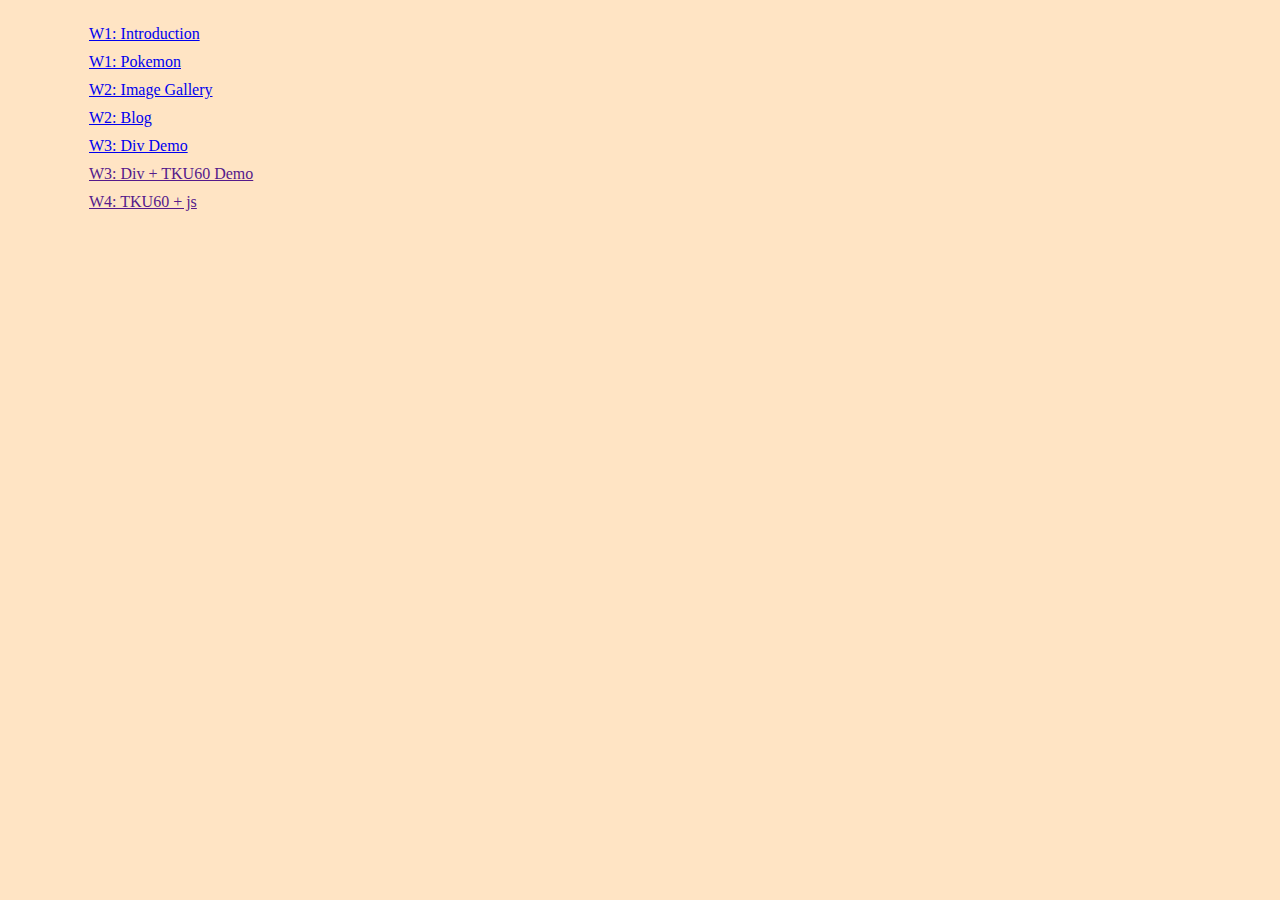
==== index.html @ acc623d4 "www file, saving w01~w03 files" ====
<!DOCTYPE html>
<html lang="en">
  <head>
    <meta charset="UTF-8" />
    <meta name="viewport" content="width=device-width, initial-scale=1.0" />
    <link rel="stylesheet" href="./classdemo.css" />
    <title>109-1 Class Demo</title>
  </head>
  <body>
    <div id="container">
      <ul>
        <li>
          <a href="./w01/intro.html"> W1: Introduction</a>
        </li>
        <li>
          <a href="./w01/pokemon.html"> W1: Pokemon</a>
        </li>
        <li>
          <a href="./w02/image.html"> W2: Image Gallery</a>
        </li>
        <li>
          <a href="./w02/blog.html"> W2: Blog</a>
        </li>
        <li>
          <a href="./w03/div.html"> W3: Div Demo</a>
        </li>
        <li>
          <a href=""> W3: Div + TKU60 Demo</a>
        </li>
        <li>
          <a href=""> W4: TKU60 + js</a>
        </li>
      </ul>
    </div>
  </body>
</html>
---- classdemo.css ----
* {
  padding: 0;
  margin: 0;
  box-sizing: border-box;
}

body {
  background-color: bisque;
  font-size: 16px;
}

#container {
  width: 90%;
  margin: 20px auto;
}

ul {
  display: flex;
  flex-direction: column;
  margin-top: 25px;
  padding-left: 20px;
}

ul li {
  list-style-type: none;
  padding: 0px 5px 10px 5px;
  font-size: 0.9 rem;
}
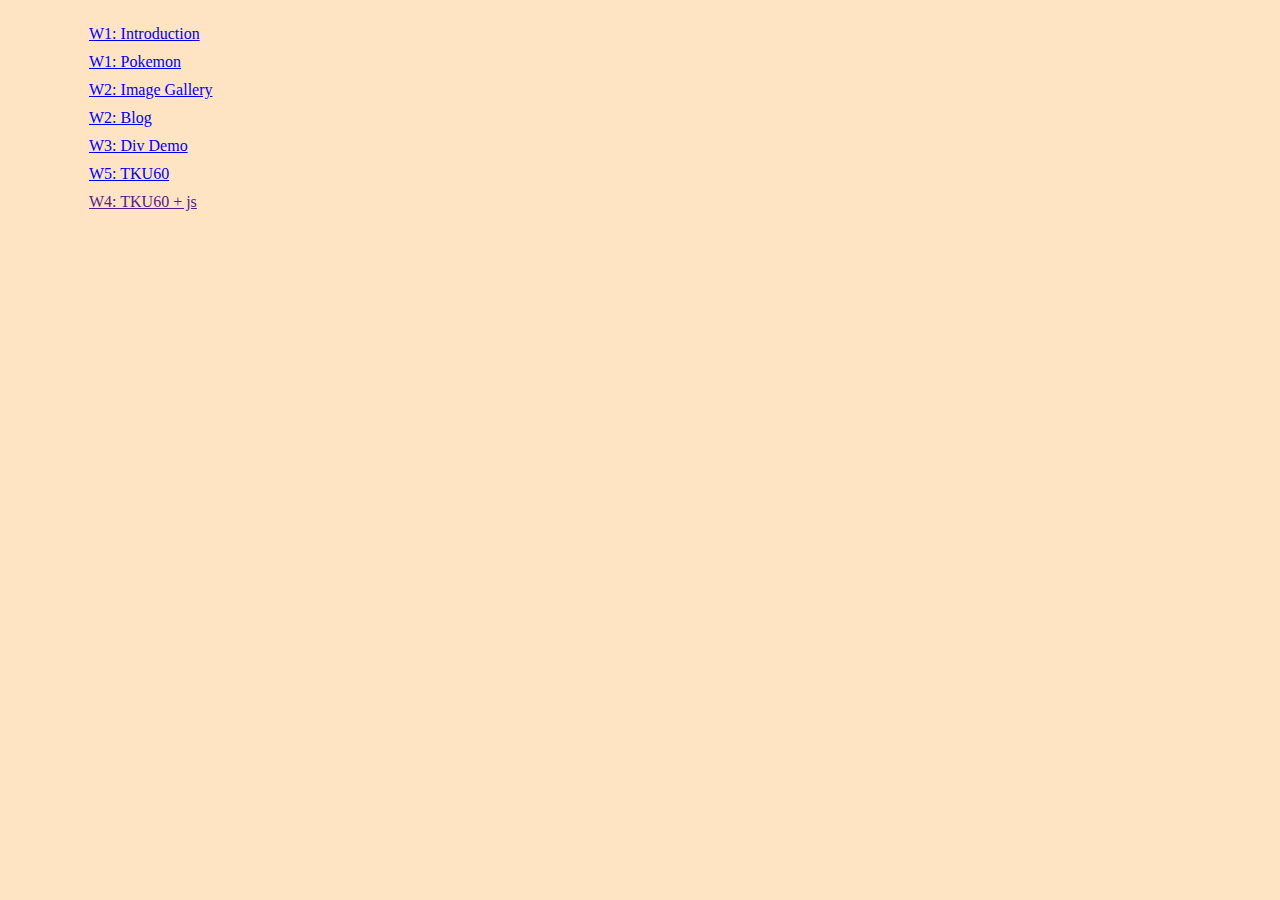
==== commit 04b10c40: "Update index.html" ====
--- a/index.html
+++ b/index.html
@@ -25,7 +25,7 @@
           <a href="./w03/div.html"> W3: Div Demo</a>
         </li>
         <li>
-          <a href=""> W3: Div + TKU60 Demo</a>
+          <a href="../w05-bookstrap/Nav.html"> W5: TKU60</a>
         </li>
         <li>
           <a href=""> W4: TKU60 + js</a>
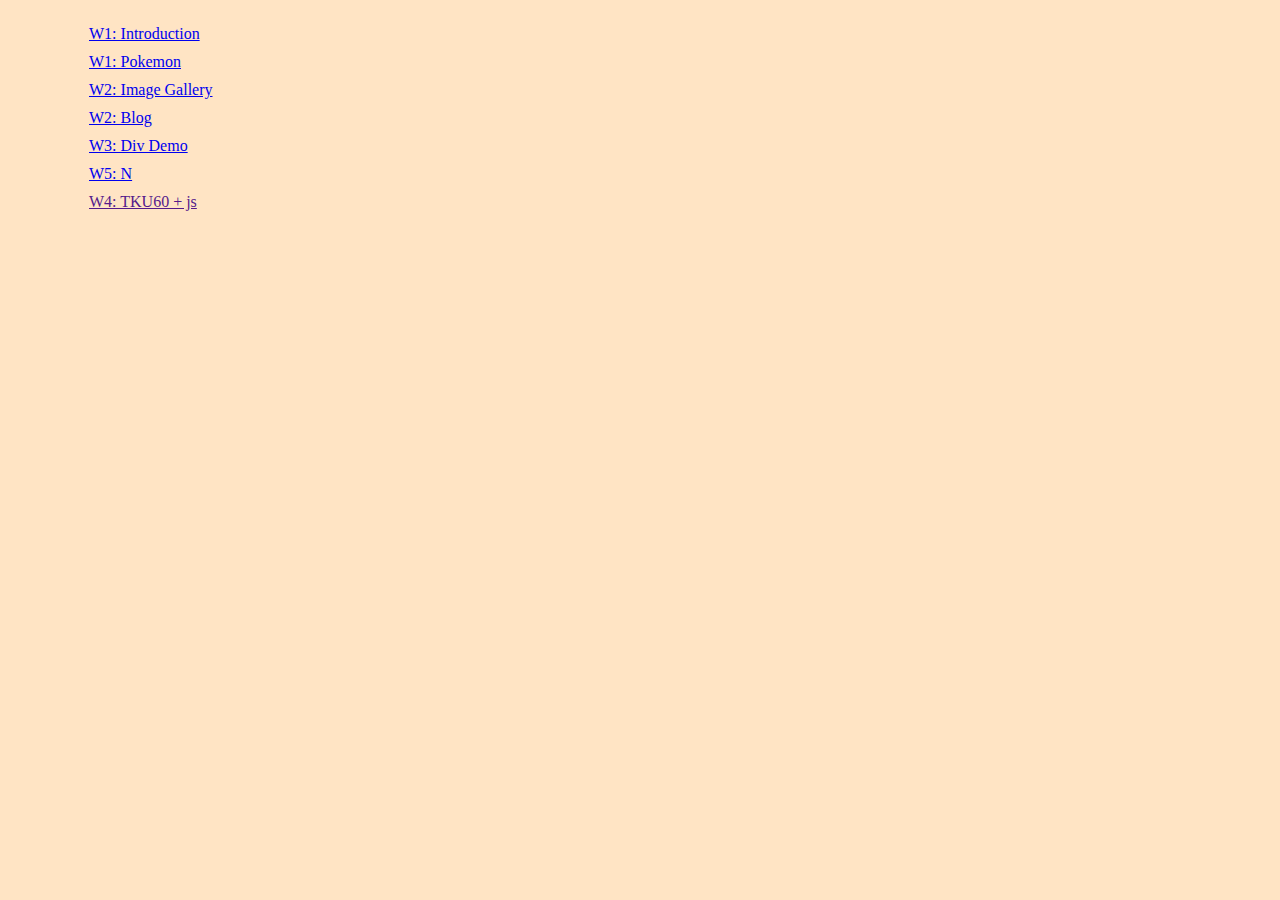
==== commit aeafcd32: "Update index.html" ====
--- a/index.html
+++ b/index.html
@@ -25,7 +25,7 @@
           <a href="./w03/div.html"> W3: Div Demo</a>
         </li>
         <li>
-          <a href="../w05-bookstrap/Nav.html"> W5: TKU60</a>
+          <a href="./w05-bookstrap/Nav.html"> W5: N</a>
         </li>
         <li>
           <a href=""> W4: TKU60 + js</a>
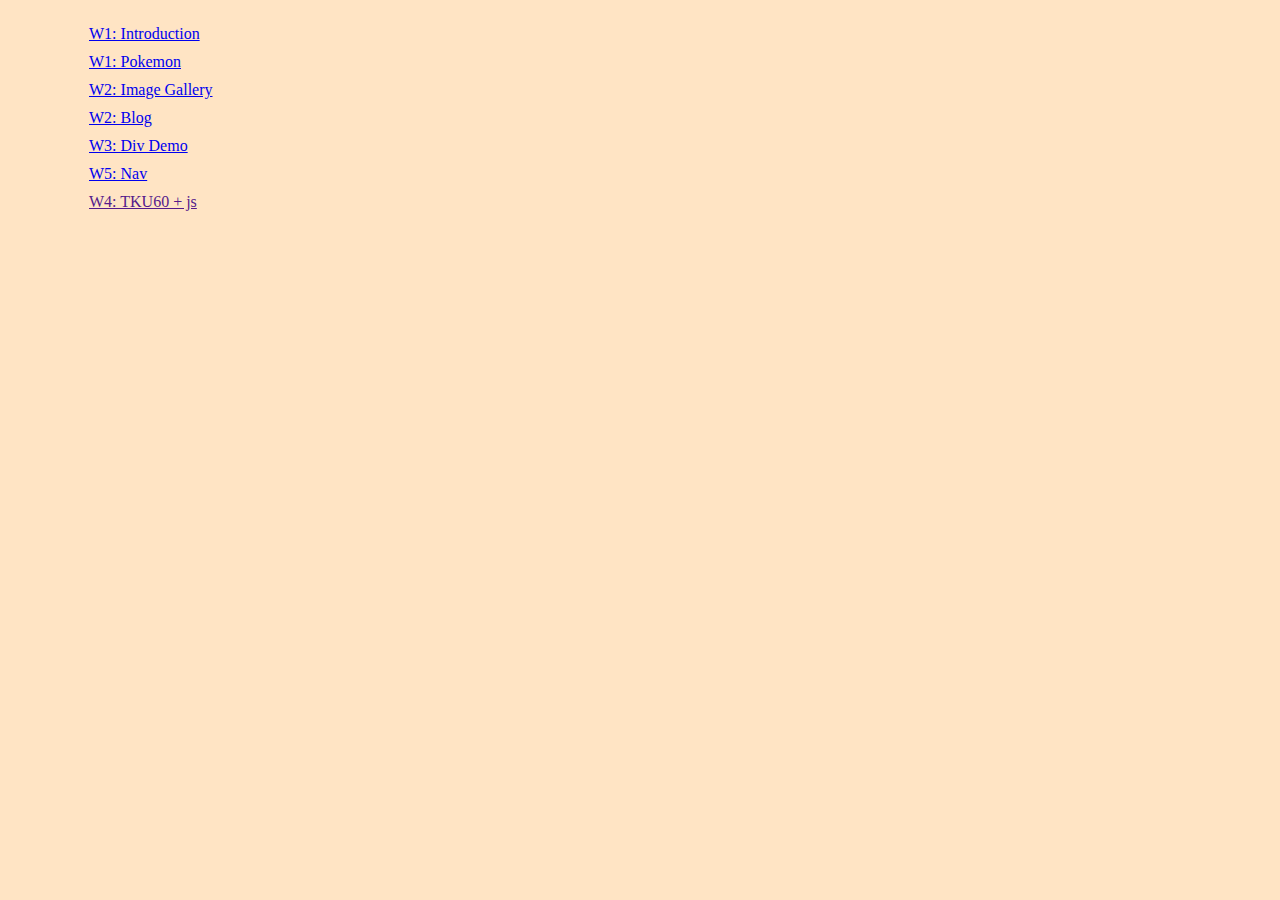
==== commit cbd685c7: "Update index.html" ====
--- a/index.html
+++ b/index.html
@@ -25,7 +25,7 @@
           <a href="./w03/div.html"> W3: Div Demo</a>
         </li>
         <li>
-          <a href="./w05-bookstrap/Nav.html"> W5: N</a>
+          <a href="./w05-bookstrap/Nav.html"> W5: Nav</a>
         </li>
         <li>
           <a href=""> W4: TKU60 + js</a>
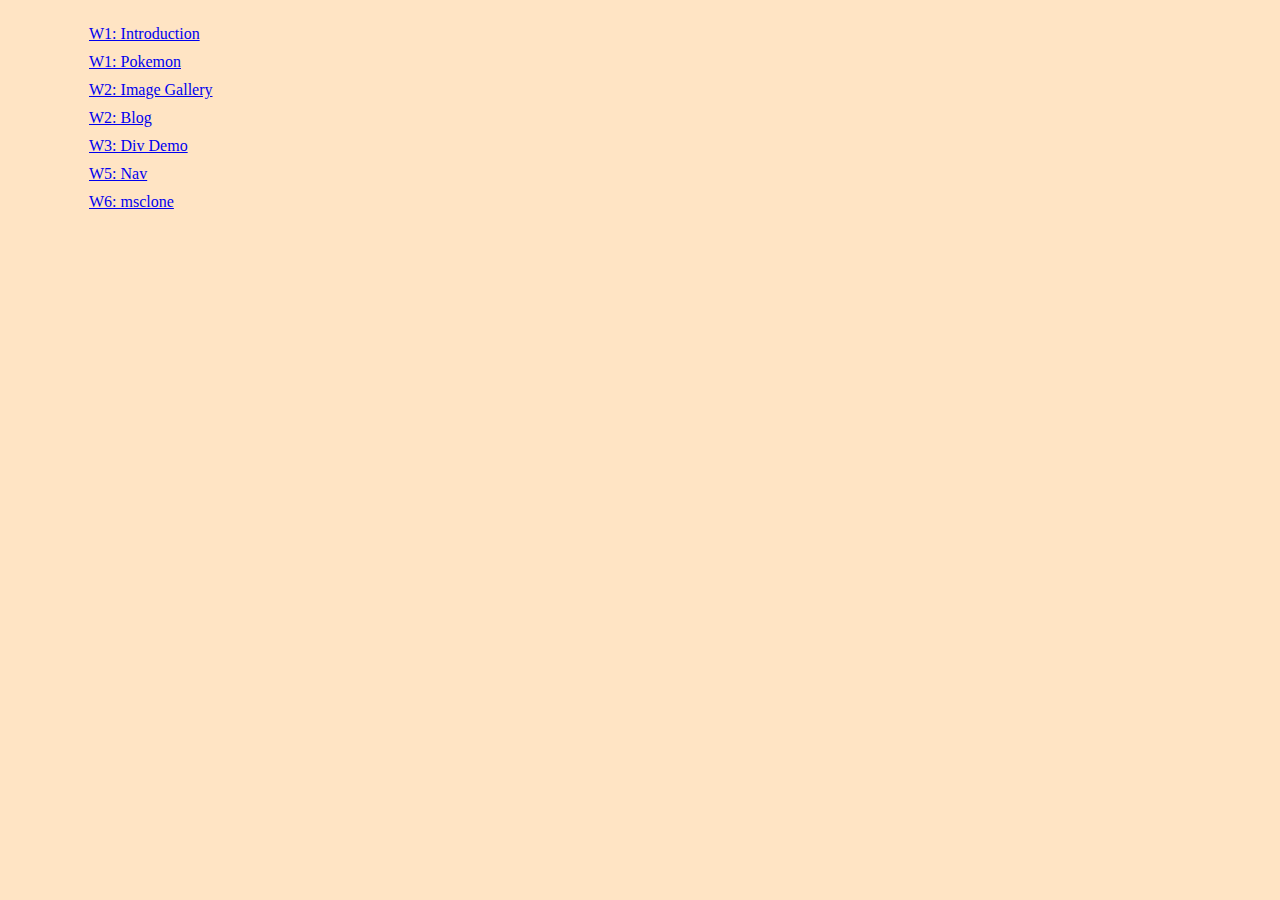
==== commit 6e6305d8: "Update index.html" ====
--- a/index.html
+++ b/index.html
@@ -28,7 +28,7 @@
           <a href="./w05-bookstrap/Nav.html"> W5: Nav</a>
         </li>
         <li>
-          <a href=""> W4: TKU60 + js</a>
+          <a href="./w06/msclone.html"> W6: msclone</a>
         </li>
       </ul>
     </div>
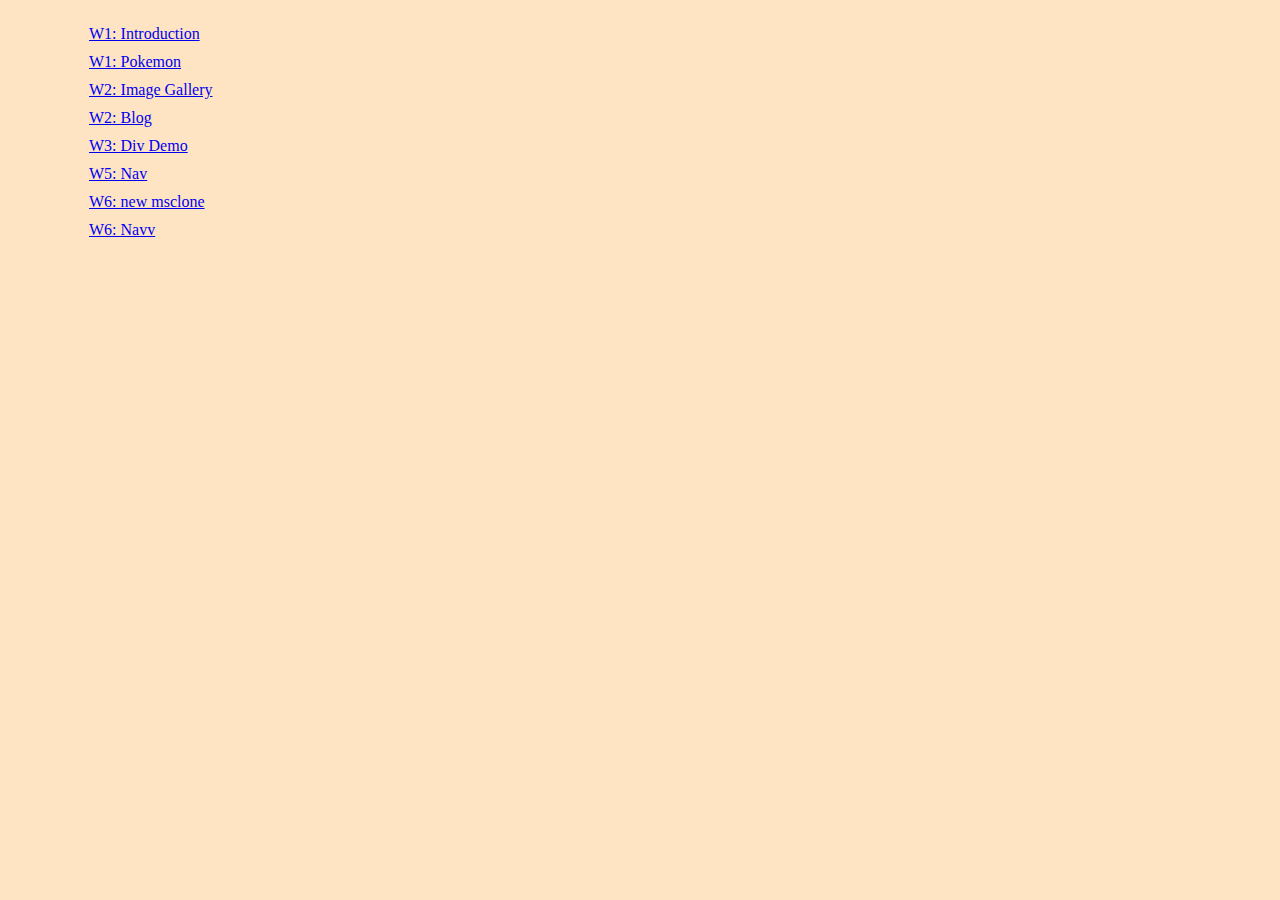
==== commit 9c053d5e: "Update index.html" ====
--- a/index.html
+++ b/index.html
@@ -28,7 +28,10 @@
           <a href="./w05-bookstrap/Nav.html"> W5: Nav</a>
         </li>
         <li>
-          <a href="./w06/msclone.html"> W6: msclone</a>
+          <a href="./neww06/msclone.html"> W6: new msclone</a>
+        </li>
+        <li>
+          <a href="./w07/Navv.html"> W6: Navv</a>
         </li>
       </ul>
     </div>
